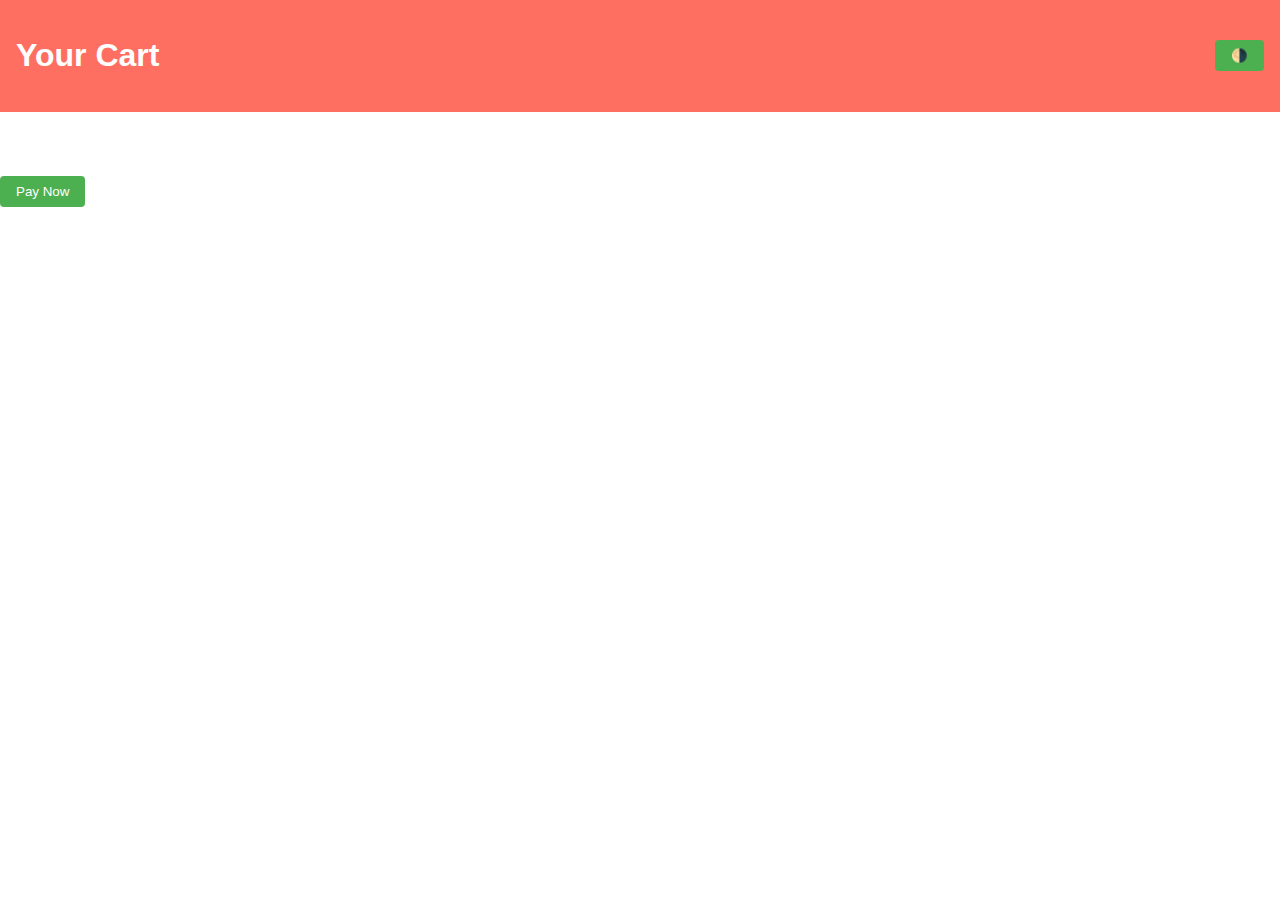
==== cart.html @ 723392c4 "Create cart.html" ====
<!DOCTYPE html>
<html lang="en">
<head>
  <meta charset="UTF-8">
  <meta name="viewport" content="width=device-width, initial-scale=1.0">
  <title>Cart</title>
  <link rel="stylesheet" href="style.css">
  <script defer src="script.js"></script>
</head>
<body>
  <header>
    <h1>Your Cart</h1>
    <button id="toggle-mode">🌗</button>
  </header>
  <main>
    <div id="cart-items">
      <!-- JS dynamically inserts cart items here -->
    </div>
    <button id="pay-now">Pay Now</button>
  </main>
</body>
</html>
---- style.css ----
:root {
  --primary-color: #ff6f61;
  --secondary-color: #4caf50;
  --text-color: #333;
  --bg-color: #fff;
  --dark-bg-color: #1e1e1e;
  --dark-text-color: #f1f1f1;
}

body {
  margin: 0;
  font-family: 'Arial', sans-serif;
  background-color: var(--bg-color);
  color: var(--text-color);
  transition: background-color 0.3s ease, color 0.3s ease;
}

.dark-mode {
  background-color: var(--dark-bg-color);
  color: var(--dark-text-color);
}

header {
  display: flex;
  justify-content: space-between;
  align-items: center;
  padding: 1rem;
  background-color: var(--primary-color);
  color: white;
}

.product-grid {
  display: grid;
  gap: 1rem;
  grid-template-columns: repeat(auto-fit, minmax(200px, 1fr));
  padding: 2rem;
}

.product-box {
  border: 1px solid var(--primary-color);
  border-radius: 8px;
  padding: 1rem;
  text-align: center;
  box-shadow: 0px 4px 6px rgba(0, 0, 0, 0.1);
  transition: transform 0.3s ease, box-shadow 0.3s ease;
}

.product-box:hover {
  transform: translateY(-5px);
  box-shadow: 0px 6px 10px rgba(0, 0, 0, 0.2);
}

button {
  padding: 0.5rem 1rem;
  background-color: var(--secondary-color);
  color: white;
  border: none;
  border-radius: 4px;
  cursor: pointer;
  transition: background-color 0.3s ease;
}

button:hover {
  background-color: #388e3c;
}

#cart-items {
  padding: 2rem;
}

#stripe-form input {
  display: block;
  margin: 1rem 0;
  padding: 0.5rem;
  width: 100%;
  border: 1px solid var(--text-color);
}
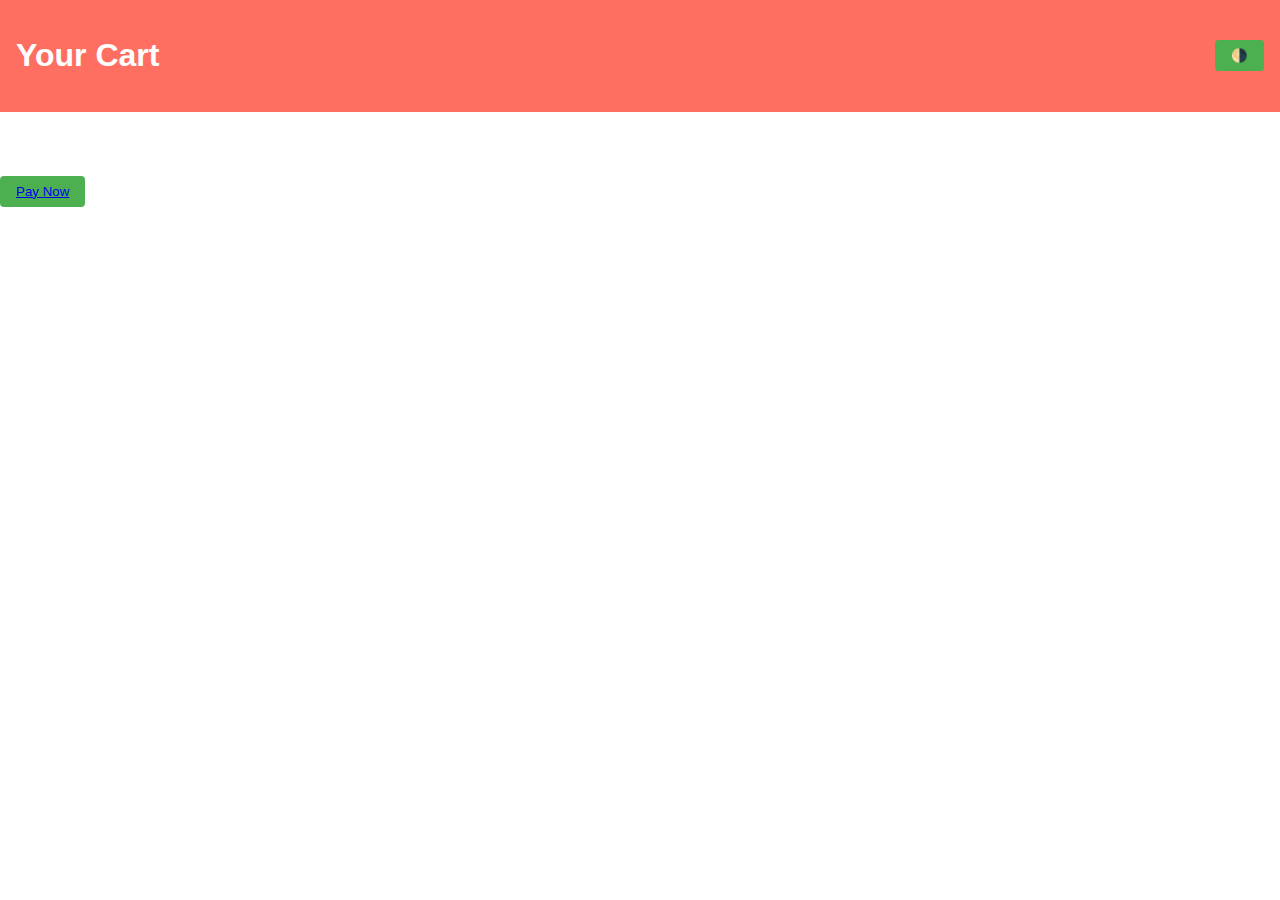
==== commit 3d3abb04: "Update cart.html" ====
--- a/cart.html
+++ b/cart.html
@@ -16,7 +16,7 @@
     <div id="cart-items">
       <!-- JS dynamically inserts cart items here -->
     </div>
-    <button id="pay-now">Pay Now</button>
+    <button id="pay-now"><a href="pay.html">Pay Now</a></button>
   </main>
 </body>
 </html>
